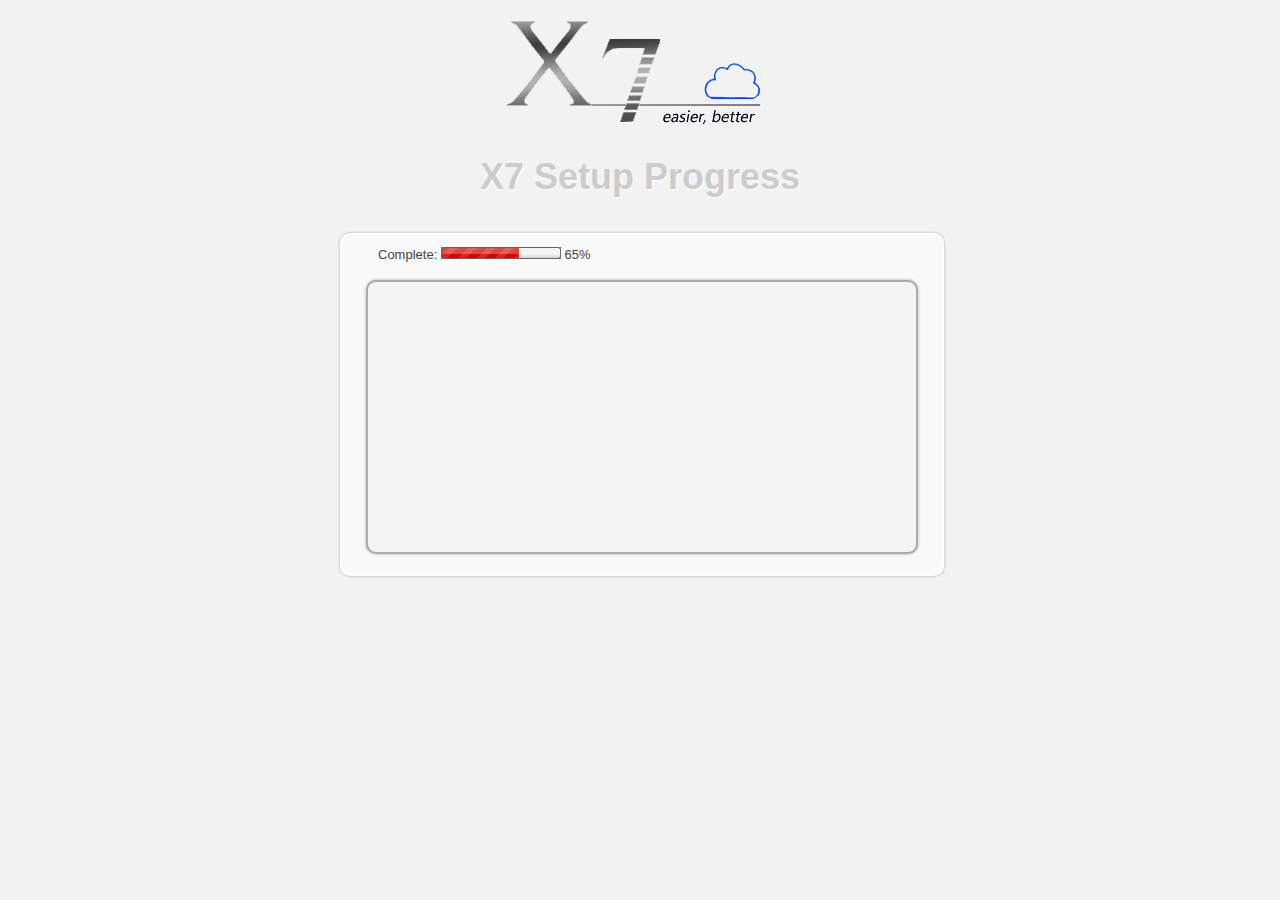
==== templates/init/progress.html @ 7e28239c "init version" ====
<!DOCTYPE HTML PUBLIC "-//W3C//DTD HTML 4.01//EN" "http://www.w3.org/TR/html4/strict.dtd">
<html xmlns="http://www.w3.org/1999/xhtml">
<head>
<title>X7 Setup</title>
<meta http-equiv="Content-Type" content="text/html; charset=UTF-8"/>
<link rel="stylesheet" type="text/css" href="/static/css/progress/reset.css"/>
<link rel="stylesheet" type="text/css" href="/static/css/progress/base.css"/>
<link rel="stylesheet" type="text/css" href="/static/css/progress/template.css"/>
<link rel="stylesheet" type="text/css" href="/static/css/progress/form.css"/>
<link rel="stylesheet" type="text/css" href="/static/css/progress/custom.css" />
<script type="text/javascript" src="/static/js/jquery-1.7.min.js"></script>
<script type="text/javascript" src="/static/js/jquery.progressbar.js"></script>
<script type="text/javascript" src="/static/js/jquery.timers.js"></script>
<script type="text/javascript">
	var i = 0;
	var ok = false
	
	$(document).ready(function() {
		$("#progressbar").progressBar(65, { showText: true, barImage: '/static/images/progressbg_red.gif'} );
		$(this).oneTime( 1000 , function(){
			getMsg();
		});
	});
	
	function process( json ){
		
		var i = 0;
		var msg;
		for( i = 0; i<json.length; i++ ){
			msg = json[i];
			if( msg.type  == "log" ){
				$("#console").append( msg.mesg + '<br />');	
				$("#console")[0].scrollTop = $("#console")[0].scrollHeight;	
			}else if ( msg.type == "prog" ){				
				$("#progressbar").progressBar(msg.mesg );
			}			
		}
		
		
		$(this).oneTime( 1000 , function(){
			getMsg();
		}); 
     }
	
	function getMsg(){
		jQuery.ajax({
			url:'/init/get_progress',
			type:'get',
			dataType:'text',
			success:function(retData, status) {
			    //alert( retData );
			    var obj = jQuery.parseJSON( retData ); 
			    process( obj )
			     	              
			},
			error:function(XMLHttpRequest,textStatus) {                
			    //alert('call ajax error');
			}
		});
	}
</script>
</head>
<body>
	<div id="content">
		<img src="/static/images/X7cloud_logo.png" alt="X7 Cloud. Better && Faster" title="X7 Cloud. Better && Faster" />
		<h1>X7 Setup Progress</h1>
		<div class="contentblock">
			<table>
				<tr>
					<td>Complete:&nbsp;</td>
					<td><span class="progressBar" id="progressbar">75%</span></td>
				</tr>
			</table>
			<div id="console"></div>
		</div>
	</div>
</body>
</html>
---- static/css/progress/base.css ----
* { margin:0; padding:0; }
body { color:#444; font:12px/1.55em arial, helvetica, sans-serif; }
a { color:#1e7ec8; text-decoration:underline; }
a:hover { color:#1e7ec8; text-decoration:underline; }
a img { border:0;}
a:focus { outline:0; }

/* Heading */
h1, h2, h3, h4, h5, h6, .head { margin-bottom:.4em; line-height:1.3em; }
h1 { font-size:2em; line-height:1.17; }
h2 { font-size:1.3em; }
h3 { font-size:1.15em; }
h4 { font-size:1.05em; }
h5 { font-size:1.05em; }
h6 { font-size:.95em; }

p { margin-bottom:.8em; }
address { margin-bottom:.4em; }
address { font-style:normal; line-height:1.4em;}
cite { font-style:normal; font-size:10px;}
strong { font-weight: bold; }
em { font-style: italic; }
dt { display:block; font-weight:bold; }
ul,ol { margin: 0px; }
small { font-size:.92em; }
big { font-size:1.1em; }
hr { height:0; margin:8px 0; overflow:hidden; visibility:hidden; }

.noticelist { color:#136; border: 1px solid #C3D9FF; background: #EBEFF9 url(../images/information.png) no-repeat scroll 10px 10px;  }
.successlist { color:#361; border: 1px solid #AECE98; background: #EEFFD7 url(../images/success.png) no-repeat scroll 10px 10px;  }
.errorlist { color:#631; border: 1px solid #ceae98; background: #ffeeee url(../images/error.png) no-repeat scroll 10px 10px;  }
.noticelist, .successlist, .errorlist {	font-weight:bold; font-size: 0.95em; min-height:23px; margin-bottom: 10px; padding:8px;}
.noticelist ul, .noticelist ol, .successlist ul, .successlist ol, .errorlist ul, .errorlist ol { padding-left: 25px; }

.clear { clear: both; }
.left { float: left; }
.right { float: right; }
.box { border: 1px solid #ddd; }
.contentblock { margin-bottom: 20px; }
.nowrap { white-space:nowrap; }
.bold { font-weight:bold; }


/* Form */
form { display:inline;}
fieldset { border:none; }
legend {display:none;}
label { color:#666; /*font-size:.95em;*/  font-weight:bold; }
input, select, button { vertical-align:middle; }
input.text, select, textarea { border:1px solid #b6b6b6; font:12px arial, helvetica, sans-serif; }
option, optgroup { font:12px arial, helvetica, sans-serif; }
optgroup { font-weight:bold; }
textarea { overflow:auto; }
input.text, textarea { padding:2px; }
input.radio { margin-right:3px; }
input.checkbox { margin-right:3px; }
label { font-weight:bold; }
.text:focus, select:focus, textarea:focus { }
button { overflow:visible; width:auto; border:0; padding: 3px 12px; background: #444 url(../images/buttonbg.png) repeat-x scroll 0 100%; color:#fff; border:1px solid #ddd; font:bold 12px arial, sans-serif !important; cursor:pointer; text-align:center; vertical-align:middle; }


.notices { margin: 8px 0px; color: #113366; background: #ebeff9 url(../images/notices.png) no-repeat scroll 8px 8px; border: 1px solid #c3d9ff; padding: 8px 8px 8px 32px; font-weight: bold; }
.successes { margin: 8px 0px; color: #336611; background: #eeffd7 url(../images/successes.png) no-repeat scroll 8px 8px; border: 1px solid #aece98; padding: 8px 8px 8px 32px; font-weight: bold; }
.errors	{ margin: 8px 0px; color: #663311; background: #ffeeee url(../images/errors.png) no-repeat scroll 8px 8px; border: 1px solid #ceae98; padding: 8px 8px 8px 32px; font-weight: bold; }
---- static/css/progress/template.css ----
BODY {  padding: 15px; background: #fff url(../images/bg.png) repeat-x top left; }
A { color: #444; text-decoration:none; }
A:hover { color: #E76200; }
H1 { color: #000; font-size: 1.8em; }
H2 { font-size: 1.4em; color:#E76200; border-bottom: 1px solid #ddd; font-weight: normal; letter-spacing: 0.03em; text-transform: uppercase; }
H4 { font-size: 1.2em; color:#E76200; font-weight: normal; letter-spacing: 0.03em; text-transform: uppercase; }
OL,UL,LI { padding: 0px; margin: 0px; }
PRE { background-color: #fff; border: 1px dotted #ddd; padding: 6px; }

.edit_panel { background-color:#fafafa; border: 1px solid #ddd; }
---- static/css/progress/form.css ----
div.controlHolder { padding: 5px 10px; margin-bottom: 5px; }
div.controlHolder .clear { height: 5px; clear: both; }
div.controlHolder .label { padding-top: 5px; width: 200px; vertical-align: top; display: inline-block; *display: inline; zoom: 1; }
div.controlHolder .label em { float: right; font-style:normal; font-weight:bold; color:#990000; font-size:15px; padding-right: 10px; }
div.controlHolder .control { padding-top: 5px; width: 70%;  vertical-align: top; display: inline-block; *display: inline; zoom: 1; }
div.controlHolder .hint { color:#777; font-size:0.9em; margin:0; }
div.controlHolder.focused { background-color: #EBEFF9; border-top: 1px solid #c3d9ff; border-bottom: 1px solid #c3d9ff; padding: 4px 10px;}
div.controlHolder.error { background-color:#FFDFDF; border-top: 2px solid #DF7D7D; border-bottom: 2px solid #DF7D7D; }
div.controlHolder.error p { background-color: #FFBFBF; padding: 4px; color: #663311; font-weight: bold; }
div.controlHolder .control .text  { width: 350px; }
div.controlHolder .control .textarea  { width: 500px; height: 160px; }
div.controlHolder .control LABEL  { padding-right: 20px; }
div.buttonHolder { padding: 10px 0px 10px 210px; }
---- static/css/progress/custom.css ----
@CHARSET "UTF-8";
body{
    color:#444444;
    font-size:13px;
    background: #f2f2f2;
    font-family:"Century Gothic", Helvetica, sans-serif;
}
#content {
	margin:15px auto;
    text-align:center;
    width:600px;
    height:100%;
    position:relative;
    margin-top: 0px;
}
#content img {
	padding: 0px;
	margin: 0px;
}
#content h1{
    color:#ccc;
    font-size:36px;
    text-shadow:1px 1px 1px #fff;
    padding:20px;
    font-weight: 700;
}
#content .contentblock{
    -moz-box-shadow:0px 0px 3px #aaa;
    -webkit-box-shadow:0px 0px 3px #aaa;
    box-shadow:0px 0px 3px #aaa;
    -moz-border-radius:10px;
    -webkit-border-radius:10px;
    border-radius:10px;
    border:2px solid #fff;
    background-color:#f9f9f9;
    width:600px;
    overflow:hidden;
    text-align: left;
}
#content .contentblock table {
	margin-left: 6%;
	margin-top: 10px;
	margin-bottom: 15px;
}
#content .contentblock #console {
	width: 88%;
	height: 250px;
	border: solid 2px #aaa;
	-moz-box-shadow:0px 0px 3px #aaa;
	-webkit-box-shadow:0px 0px 3px #aaa;
    box-shadow:0px 0px 3px #aaa;
    -moz-border-radius:10px;
    -webkit-border-radius:10px;
    border-radius:10px;
	background-color: #f4f4f4;
	color: #000;
	overflow: auto;
	padding: 10px;
	margin: 0 auto;
	margin-bottom: 20px;
	font-family: 'Courier New', monospace;
}
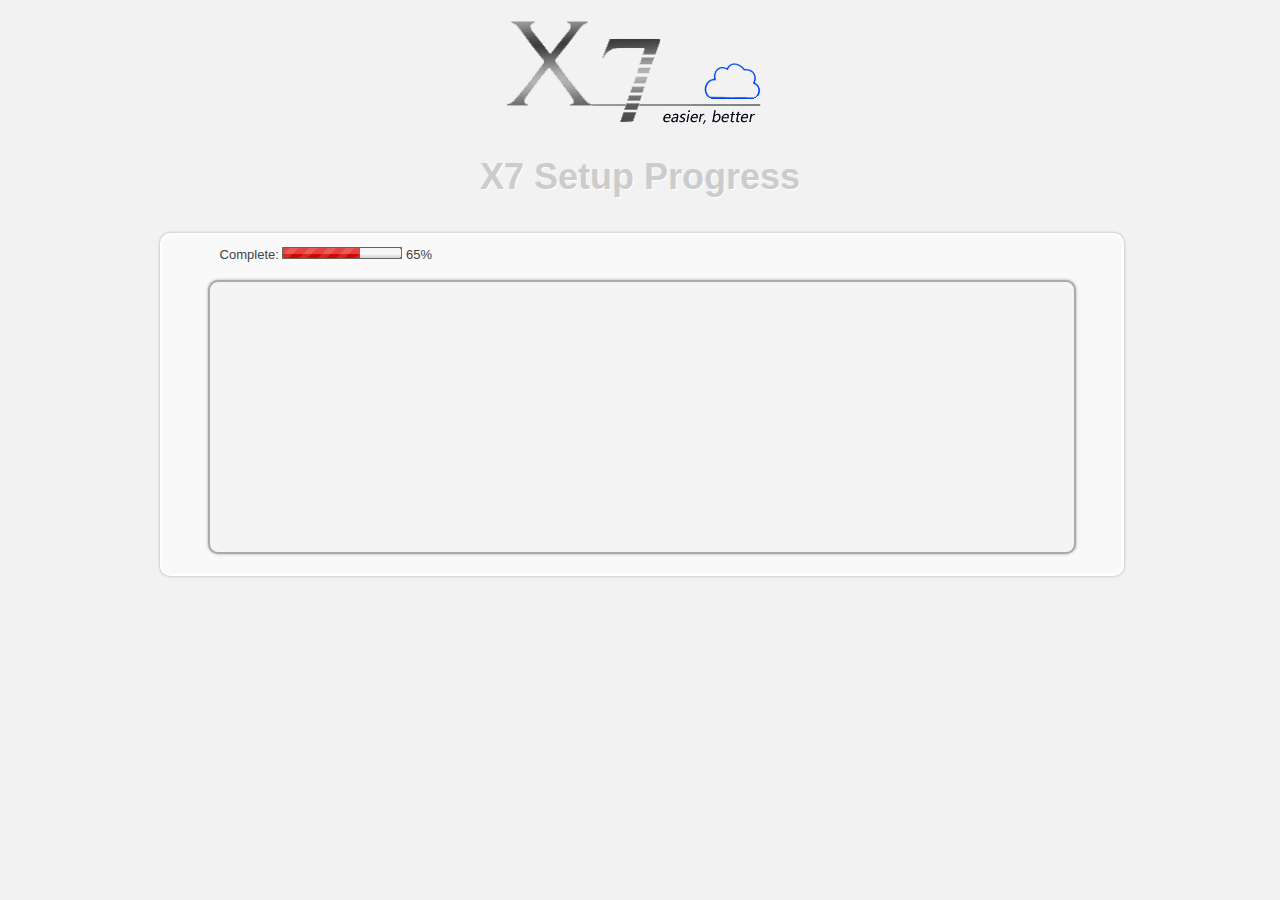
==== commit 21c47c08: "change init 0% and fix x7_mq can't create queues bug" ====
--- a/templates/init/progress.html
+++ b/templates/init/progress.html
@@ -68,7 +68,7 @@
 			<table>
 				<tr>
 					<td>Complete:&nbsp;</td>
-					<td><span class="progressBar" id="progressbar">75%</span></td>
+					<td><span class="progressBar" id="progressbar">0%</span></td>
 				</tr>
 			</table>
 			<div id="console"></div>
--- a/static/css/progress/custom.css
+++ b/static/css/progress/custom.css
@@ -8,7 +8,7 @@
 #content {
 	margin:15px auto;
     text-align:center;
-    width:600px;
+    width:960px;
     height:100%;
     position:relative;
     margin-top: 0px;
@@ -33,7 +33,7 @@
     border-radius:10px;
     border:2px solid #fff;
     background-color:#f9f9f9;
-    width:600px;
+    width:960px;
     overflow:hidden;
     text-align: left;
 }
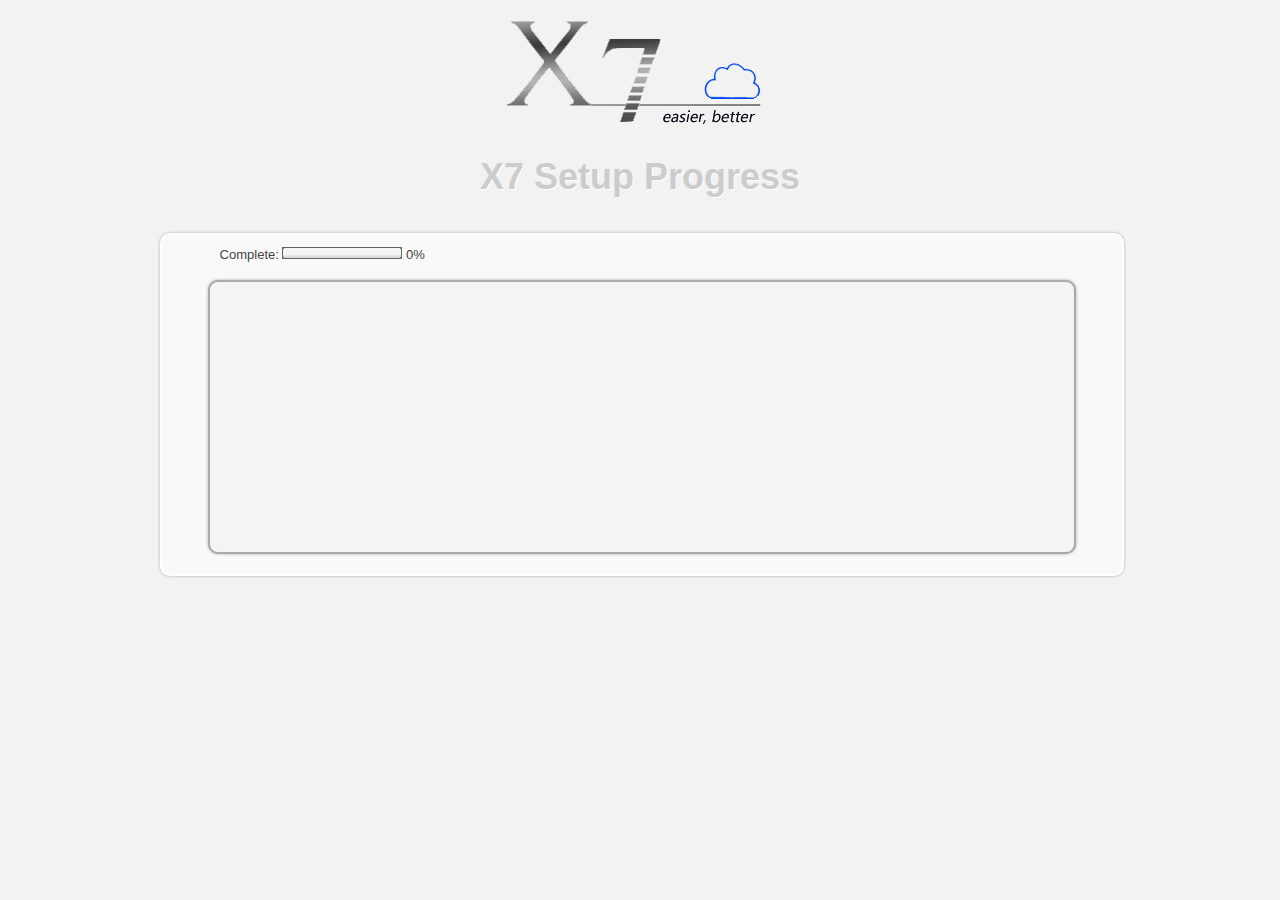
==== commit d07fc282: "add project default page" ====
--- a/templates/init/progress.html
+++ b/templates/init/progress.html
@@ -14,9 +14,9 @@
 <script type="text/javascript">
 	var i = 0;
 	var ok = false
-	
+
 	$(document).ready(function() {
-		$("#progressbar").progressBar(65, { showText: true, barImage: '/static/images/progressbg_red.gif'} );
+		$("#progressbar").progressBar(0, { showText: true, barImage: '/static/images/progressbg_red.gif'} );
 		$(this).oneTime( 1000 , function(){
 			getMsg();
 		});
@@ -33,7 +33,13 @@
 				$("#console")[0].scrollTop = $("#console")[0].scrollHeight;	
 			}else if ( msg.type == "prog" ){				
 				$("#progressbar").progressBar(msg.mesg );
-			}			
+			}else if( msg.type == "cmd" ){
+				if( msg.mesg == "complete" ){
+					url = "http://" + document.domain;			
+					window.location.href = url;
+				}
+			}		
+			
 		}
 		
 		
